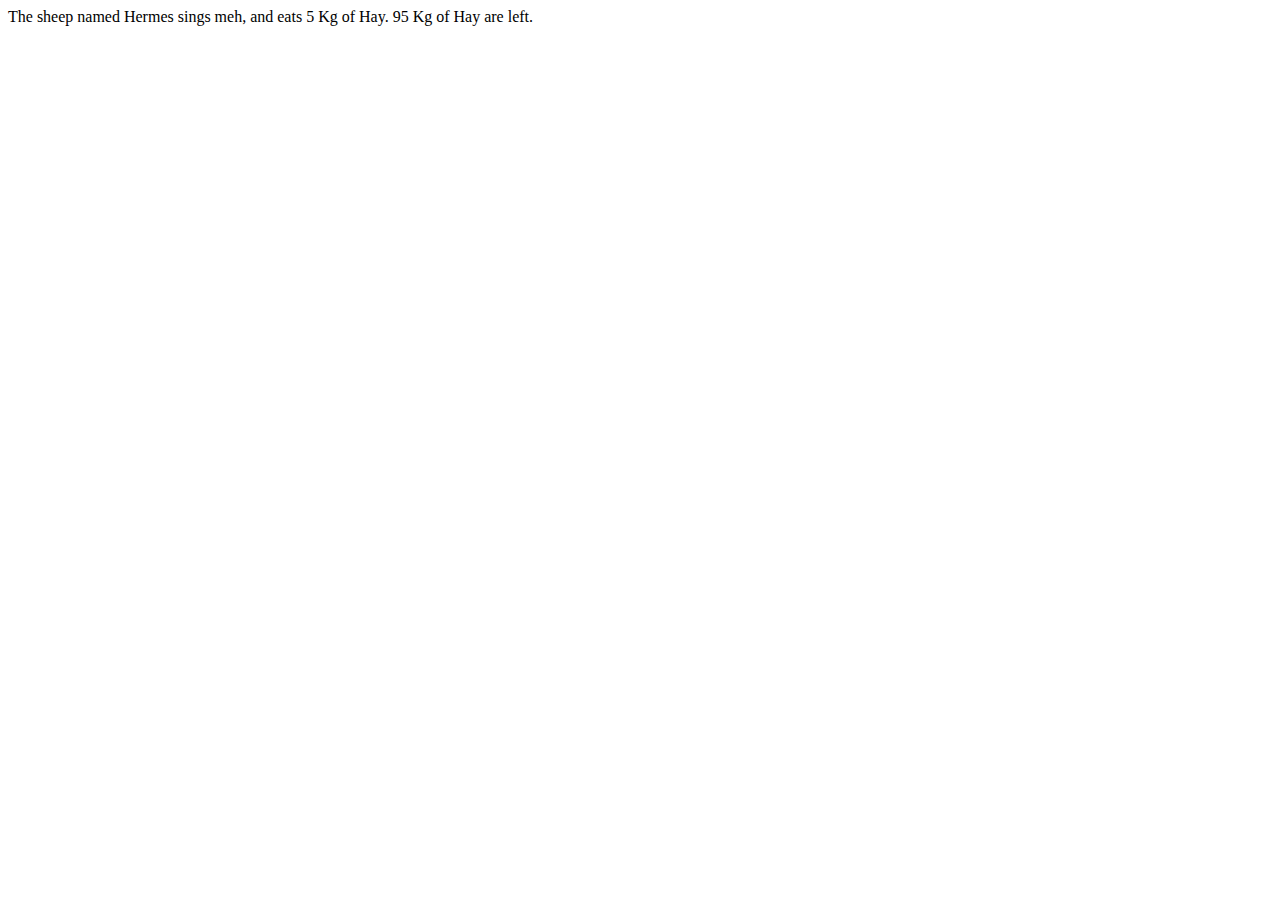
==== Aufgabe9.1/index.html @ fb5f58fd "aufgabe9 erste version" ====
<!DOCTYPE html>
<html lang="en">
<head>
    <meta charset="UTF-8">
    <meta http-equiv="X-UA-Compatible" content="IE=edge">
    <meta name="viewport" content="width=device-width, initial-scale=1.0">
    <script src="main.js" async></script>
    <title>Document</title>
</head>
<body>
</body>
</html>
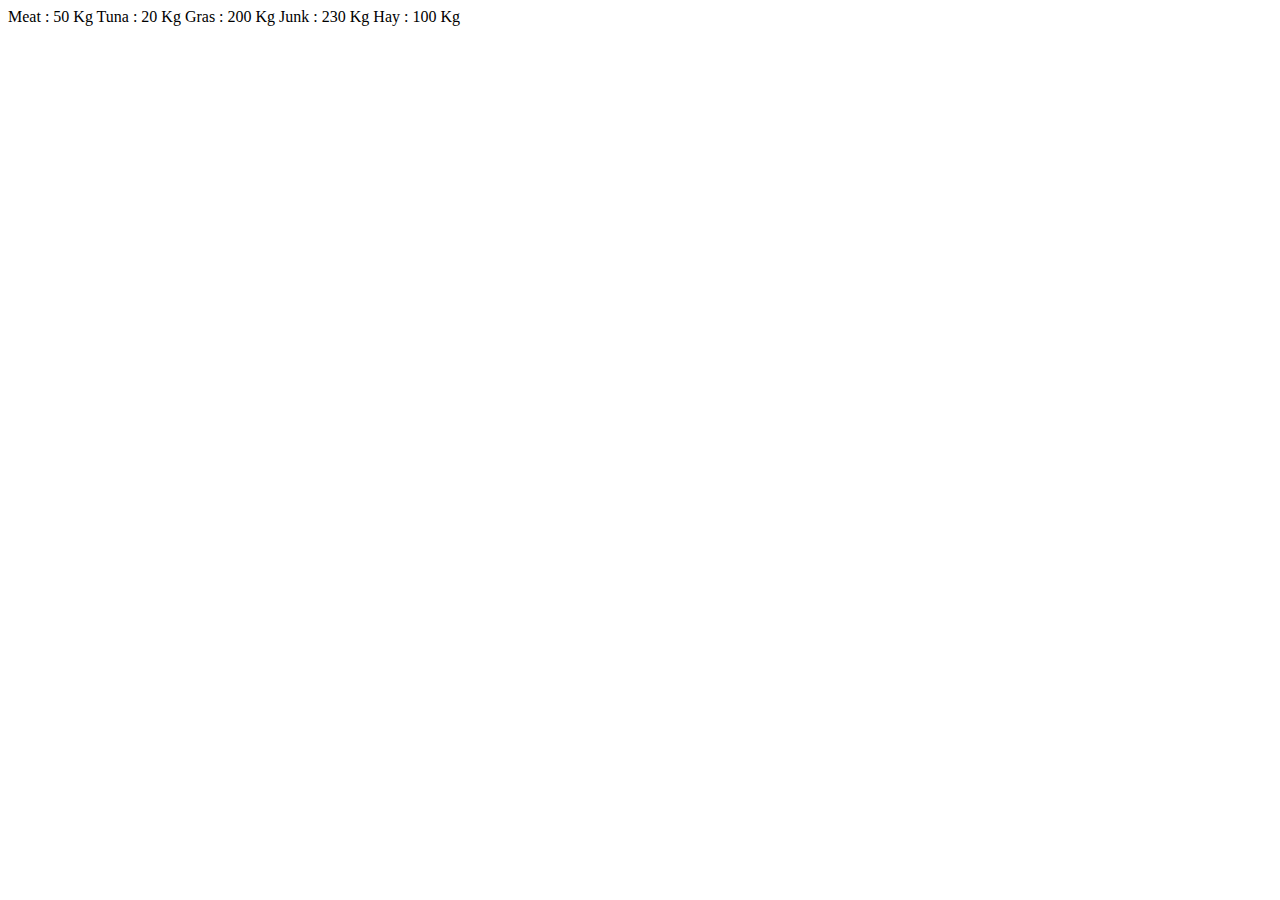
==== commit d62d170e: "aufgabe 9 code fertig" ====
--- a/Aufgabe9.1/index.html
+++ b/Aufgabe9.1/index.html
@@ -5,8 +5,14 @@
     <meta http-equiv="X-UA-Compatible" content="IE=edge">
     <meta name="viewport" content="width=device-width, initial-scale=1.0">
     <script src="main.js" async></script>
+    <link rel="stylesheet" href="style.css">
     <title>Document</title>
 </head>
+<div id="food"></div>
+<div id="animals"></div>
+<br>
+<button id="restart" type="button">Start new day</button>
+
 <body>
 </body>
 </html>--- a/Aufgabe9.1/style.css
+++ b/Aufgabe9.1/style.css
@@ -0,0 +1,4 @@
+#restart{
+    display: none;
+}
+
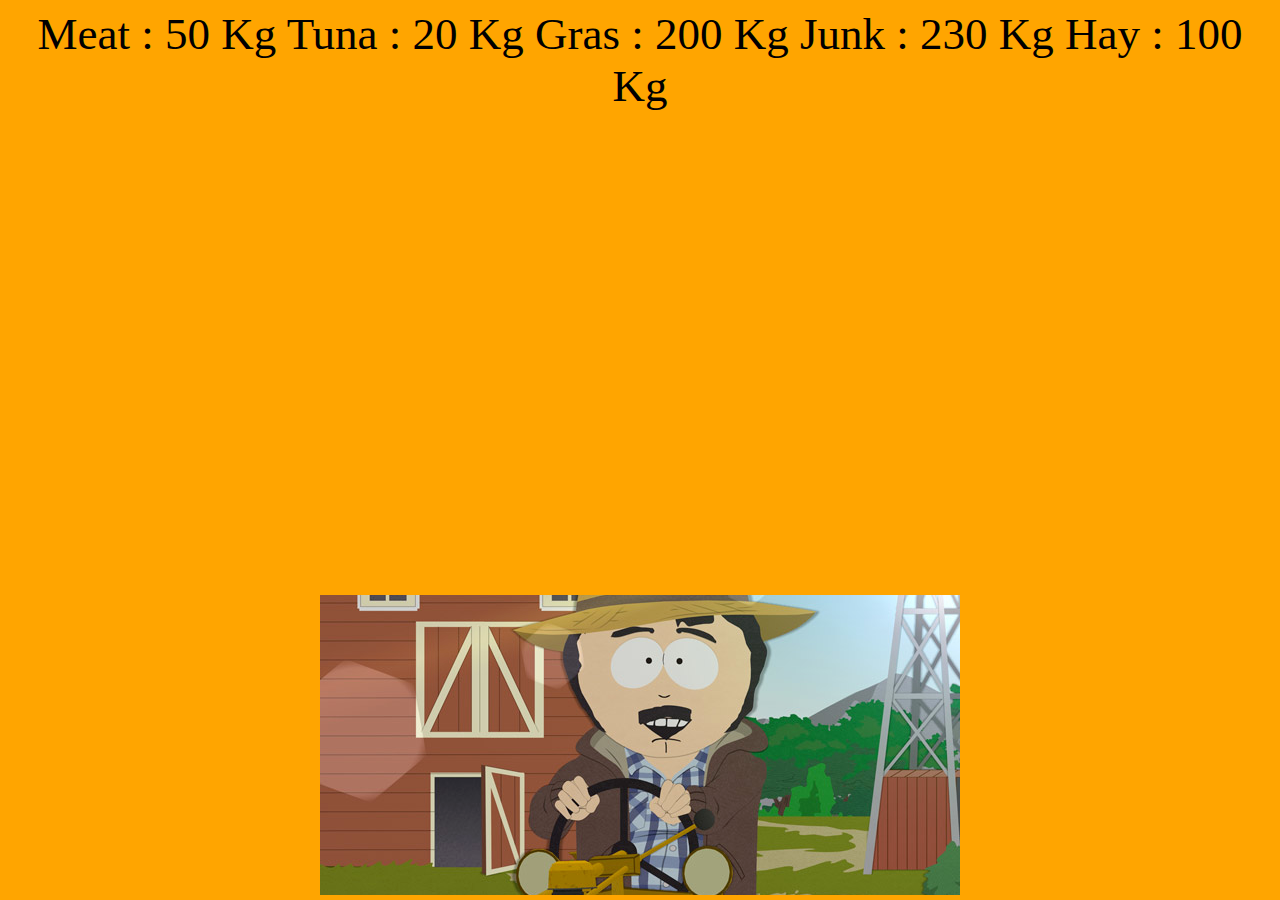
==== commit 744a435f: "code fertig" ====
--- a/Aufgabe9.1/index.html
+++ b/Aufgabe9.1/index.html
@@ -1,5 +1,6 @@
 <!DOCTYPE html>
 <html lang="en">
+
 <head>
     <meta charset="UTF-8">
     <meta http-equiv="X-UA-Compatible" content="IE=edge">
@@ -11,8 +12,11 @@
 <div id="food"></div>
 <div id="animals"></div>
 <br>
-<button id="restart" type="button">Start new day</button>
+<div id="box"><button id="restart" type="button">Start new day</button></div>
+<div id="pic"></div>
+
 
 <body>
 </body>
+
 </html>--- a/Aufgabe9.1/style.css
+++ b/Aufgabe9.1/style.css
@@ -1,4 +1,49 @@
 #restart{
+    cursor: pointer;
     display: none;
+    color: lightgray;     
+    background-color: darkslategray;             
+    margin: auto;        
+    font-size: 24px;    
+    padding: 10px 40px;    
+    border-radius: 12px;     
+    border-color: lightgray;     
+    transition-duration: .4s;    
+    box-shadow: 0 8px 16px 0 rgba(0,0,0,0.2), 0 6px 20px 0 rgba(0,0,0, 0.2);  
+}  
+#restart:hover{ 
+    background-color: lightgray; color: darkslategray;
 }
 
+#pic{
+    position: fixed;
+    background: url(SP2204PRI.png);
+    background-position: center;
+    height: 300px;
+    margin: auto;
+    width: 50%;
+    bottom: 5px;
+    left: 25%;
+  
+}
+
+#box{
+    justify-content: center;
+    text-align: center;
+}
+
+body{
+background-color: orange;
+}
+
+#food{
+    font-size: 5vh;
+    font-family: fantasy;
+    text-align: center;
+}
+
+#animals{
+    color: brown;
+    text-align: center; 
+}
+
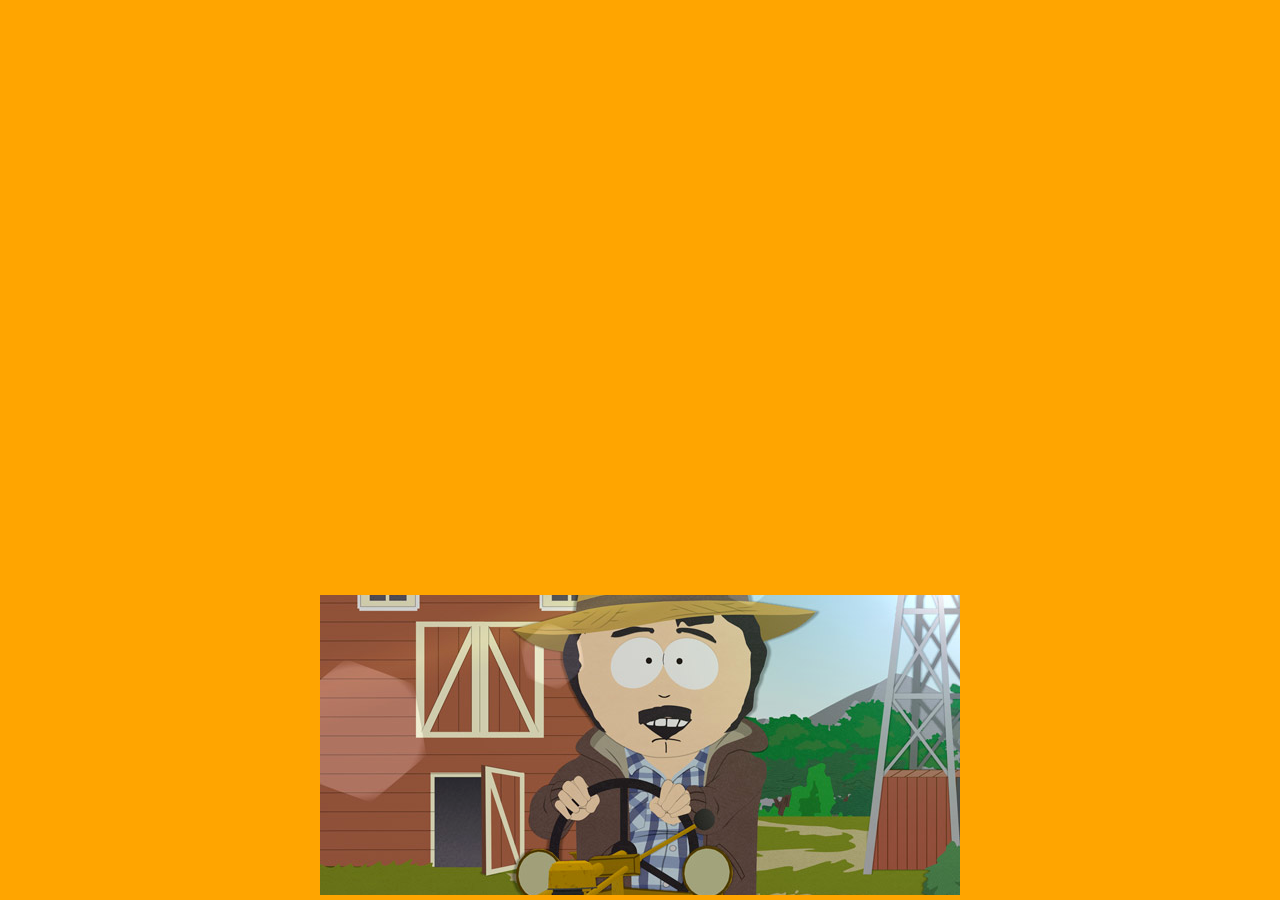
==== commit 551615d3: "kontzept" ====
--- a/Aufgabe9.1/index.html
+++ b/Aufgabe9.1/index.html
@@ -5,18 +5,23 @@
     <meta charset="UTF-8">
     <meta http-equiv="X-UA-Compatible" content="IE=edge">
     <meta name="viewport" content="width=device-width, initial-scale=1.0">
-    <script src="main.js" async></script>
+    <script src="animal.js" async></script>
+    <script src="dog.js" async></script>
+    <script src="cat.js" async></script>
+    <script src="pig.js" async></script>
+    <script src="cow.js" async></script>
+    <script src="sheep.js" async></script>
+    <script src="main.js"></script>
     <link rel="stylesheet" href="style.css">
     <title>Document</title>
 </head>
-<div id="food"></div>
-<div id="animals"></div>
-<br>
-<div id="box"><button id="restart" type="button">Start new day</button></div>
-<div id="pic"></div>
-
 
 <body>
+    <div id="food"></div>
+    <div id="animals"></div>
+    <br>
+    <div id="box"><button id="restart" type="button">Start new day</button></div>
+    <div id="pic"></div>
 </body>
 
 </html>--- a/Aufgabe9.1/style.css
+++ b/Aufgabe9.1/style.css
@@ -45,5 +45,6 @@
 #animals{
     color: brown;
     text-align: center; 
+    font-size: 3vh;
 }
 
